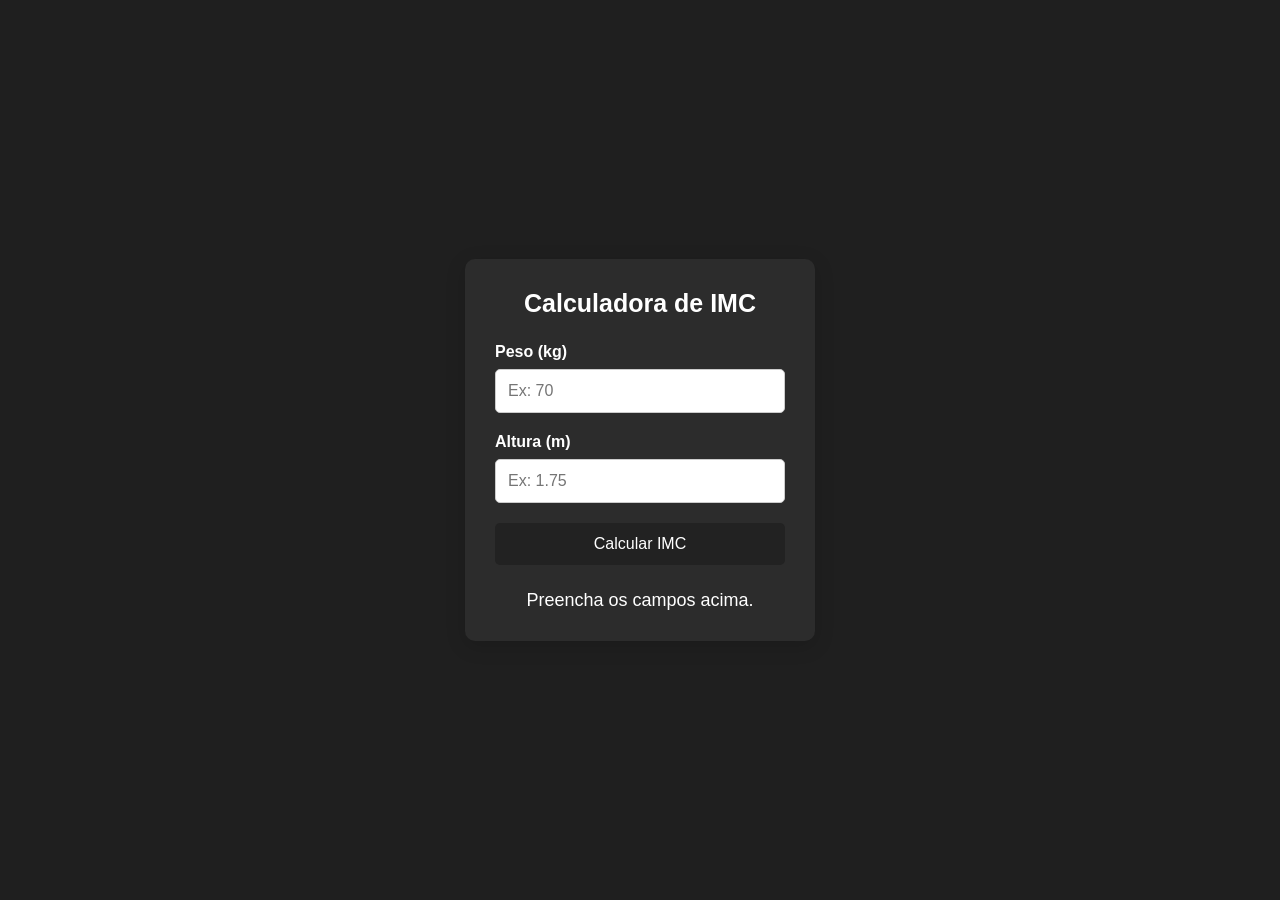
==== calculadora-imc/index.html @ a909aa14 "Adiciona o projeto de calculadora de IMC" ====
<!DOCTYPE html>
<html lang="pt-BR">
<head>
    <meta charset="UTF-8">
    <meta name="viewport" content="width=device-width, initial-scale=1.0">
    <title>Calculadora de IMC</title>
    <link rel="stylesheet" href="style.css">
</head>
<body>
    <main class="container">
        <div class="calculadora">
            <h1>Calculadora de IMC</h1>
            <div class="campo">
                <label for="peso">Peso (kg)</label>
                <input type="number" id="peso" placeholder="Ex: 70">
            </div>
            <div class="campo">
                <label for="altura">Altura (m)</label>
                <input type="number" id="altura" step="0.01" placeholder="Ex: 1.75">
            </div>
            <button id="calcular">Calcular IMC</button>
            <div id="resultado">
                <p>Preencha os campos acima.</p>
            </div>
        </div>
    </main>
    <script src="script.js"></script>
</body>
</html>
---- calculadora-imc/style.css ----
* {
    margin: 0;
    padding: 0;
    box-sizing: border-box;
}

body {
    font-family: Arial, sans-serif;
    background-color: #1f1f1f;
}

.container {
    min-height: 100vh;
    display: flex;
    justify-content: center;
    align-items: center;
}

.calculadora {
    width: 350px;
    background-color: rgb(44, 44, 44);
    color:white;
    padding: 30px;
    border-radius: 10px;
    box-shadow: 0 5px 20px rgba(0, 0, 0, 0.15);
}

h1 {
    text-align: center;
    font-size: 25px;
    margin-bottom: 25px;
}

.campo {
    margin-bottom: 20px;
}

label {
    display: block;
    margin-bottom: 8px;
    font-weight: bold;
}

input {
    width: 100%;
    padding: 12px;
    border: 1px solid #ccc;
    border-radius: 5px;
    font-size: 16px;
}

button {
    width: 100%;
    padding: 12px;
    border: none;
    border-radius: 5px;
    background-color: #222;
    color: white;
    font-size: 16px;
    cursor: pointer;
}

button:hover {
    background-color: #111111;
}

#resultado {
    margin-top: 25px;
    text-align: center;
    font-size: 18px;
}

#resultado .imc {
    font-size: 28px;
    font-weight: bold;
    margin-bottom: 10px;
}

#resultado .classificacao {
    font-weight: bold;
}
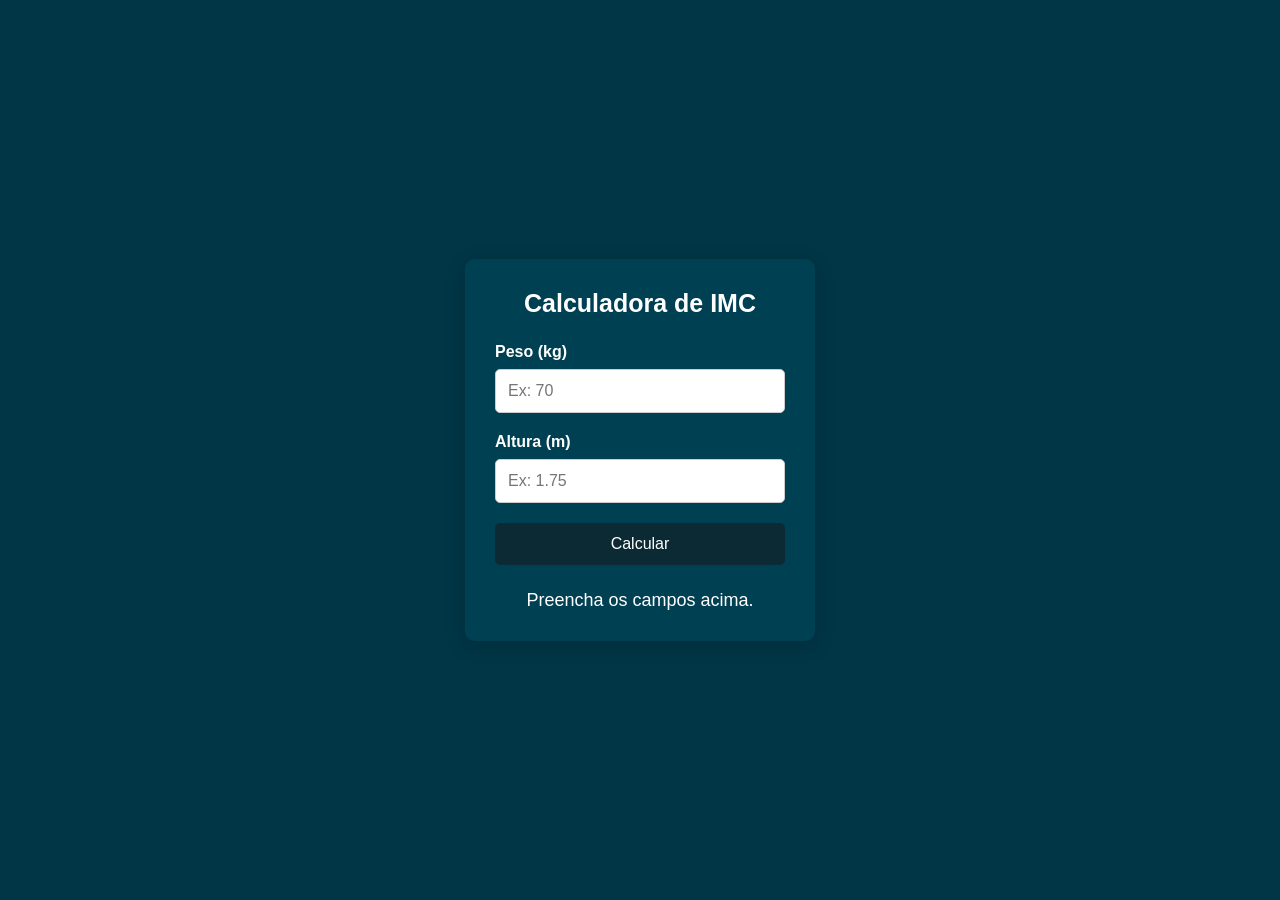
==== commit b23923e5: "Implementa melhorias de design no projeto de calculadora de Imc" ====
--- a/calculadora-imc/index.html
+++ b/calculadora-imc/index.html
@@ -18,7 +18,7 @@
                 <label for="altura">Altura (m)</label>
                 <input type="number" id="altura" step="0.01" placeholder="Ex: 1.75">
             </div>
-            <button id="calcular">Calcular IMC</button>
+            <button id="calcular">Calcular</button>
             <div id="resultado">
                 <p>Preencha os campos acima.</p>
             </div>
--- a/calculadora-imc/style.css
+++ b/calculadora-imc/style.css
@@ -4,9 +4,15 @@
     box-sizing: border-box;
 }
 
+:root {
+    --primary-color:rgb(0, 54, 70);
+    --secondary-color:rgb(0, 64, 83);
+    --third-color:rgb(12, 42, 51);
+}
+
 body {
     font-family: Arial, sans-serif;
-    background-color: #1f1f1f;
+    background-color: var(--primary-color);
 }
 
 .container {
@@ -17,8 +23,9 @@
 }
 
 .calculadora {
+    font-family:Arial, Helvetica, sans-serif;
     width: 350px;
-    background-color: rgb(44, 44, 44);
+    background-color: var(--secondary-color);
     color:white;
     padding: 30px;
     border-radius: 10px;
@@ -54,7 +61,7 @@
     padding: 12px;
     border: none;
     border-radius: 5px;
-    background-color: #222;
+    background-color: var(--third-color);
     color: white;
     font-size: 16px;
     cursor: pointer;
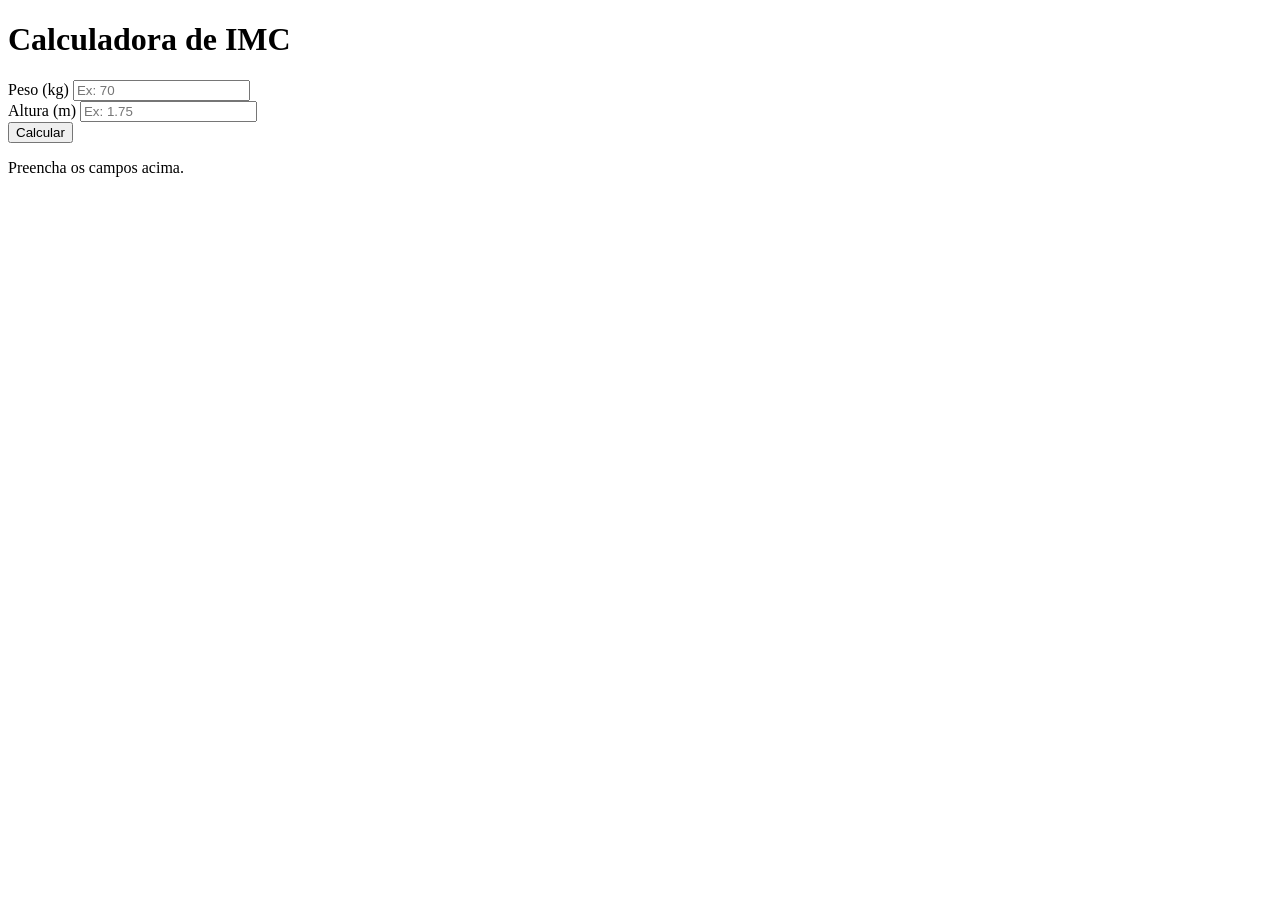
==== commit 52f7b1ec: "Altera caminho do script e style de todos os projetos" ====
--- a/calculadora-imc/index.html
+++ b/calculadora-imc/index.html
@@ -4,7 +4,7 @@
     <meta charset="UTF-8">
     <meta name="viewport" content="width=device-width, initial-scale=1.0">
     <title>Calculadora de IMC</title>
-    <link rel="stylesheet" href="style.css">
+    <link rel="stylesheet" href="https://projetos-para-portfolio.vercel.app/calculadora-imc/style.css">
 </head>
 <body>
     <main class="container">
@@ -24,6 +24,6 @@
             </div>
         </div>
     </main>
-    <script src="script.js"></script>
+    <script src="https://projetos-para-portfolio.vercel.app/calculadora-imc/script.js"></script>
 </body>
 </html>
